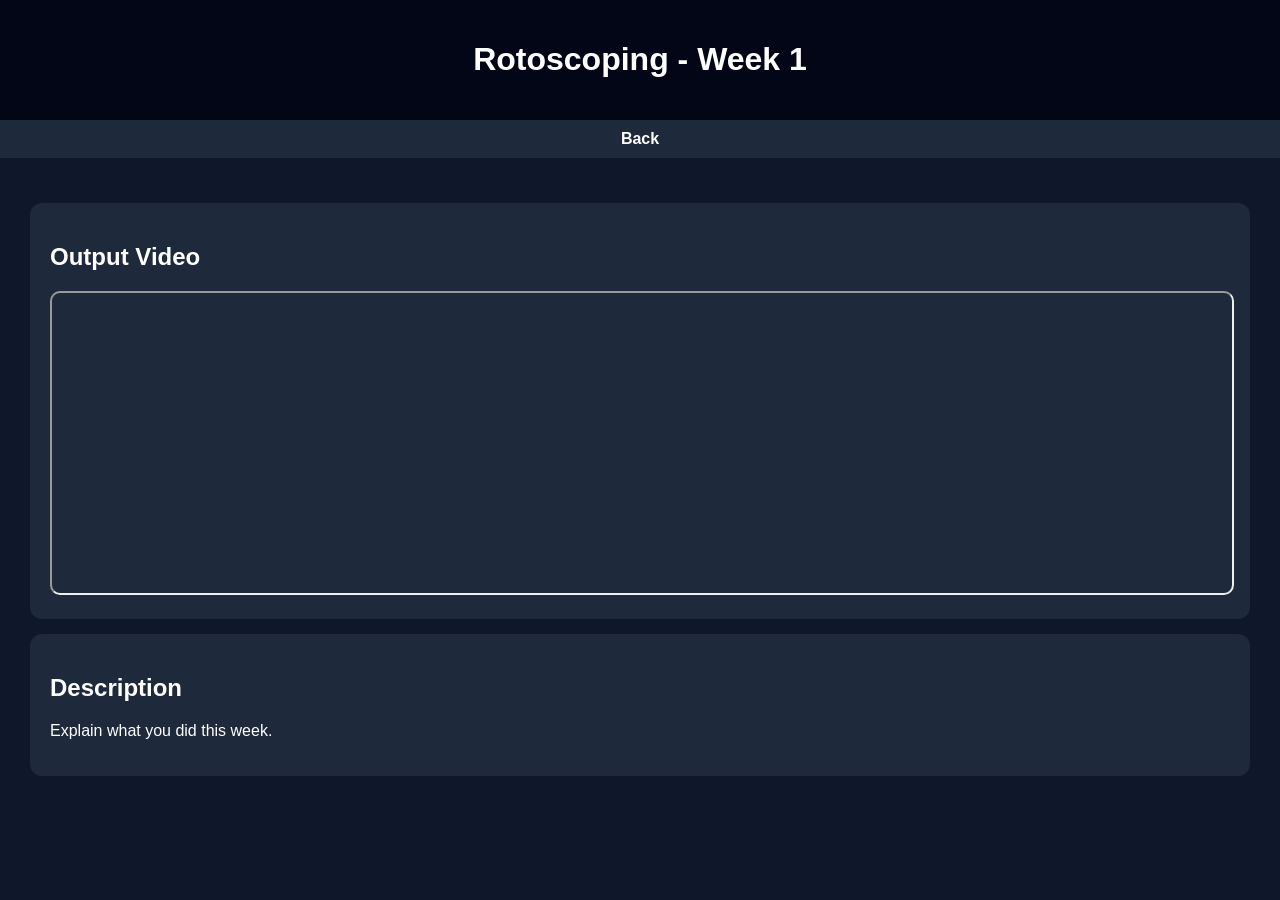
==== week1.html @ abae5065 "Add initial HTML structure for Week 1" ====
<!DOCTYPE html>
<html>
<head>
<title>Week 1</title>
<link rel="stylesheet" href="style.css">
</head>

<body>

<header>
    <h1>Rotoscoping - Week 1</h1>
</header>

<nav>
    <a href="rotoscoping.html">Back</a>
</nav>

<div class="container">

<div class="card">
    <h2>Output Video</h2>

    <!-- Replace VIDEO ID -->
    <iframe src="https://www.youtube.com/embed/YOUR_VIDEO_ID" allowfullscreen></iframe>

</div>

<div class="card">
    <h2>Description</h2>
    <p>Explain what you did this week.</p>
</div>

</div>

</body>
</html>
---- style.css ----
body {
    font-family: 'Segoe UI', sans-serif;
    margin: 0;
    background: #0f172a;
    color: white;
}

header {
    background: #020617;
    padding: 20px;
    text-align: center;
}

nav {
    background: #1e293b;
    padding: 10px;
    display: flex;
    justify-content: center;
}

nav a {
    color: white;
    margin: 0 15px;
    text-decoration: none;
    font-weight: bold;
}

nav a:hover {
    color: #38bdf8;
}

.container {
    padding: 30px;
}

.card {
    background: #1e293b;
    padding: 20px;
    margin: 15px 0;
    border-radius: 12px;
    transition: 0.3s;
}

.card:hover {
    transform: scale(1.02);
}

.grid {
    display: grid;
    grid-template-columns: repeat(auto-fit, minmax(200px, 1fr));
    gap: 15px;
}

iframe {
    width: 100%;
    height: 300px;
    border-radius: 10px;
}

footer {
    background: #020617;
    text-align: center;
    padding: 15px;
}
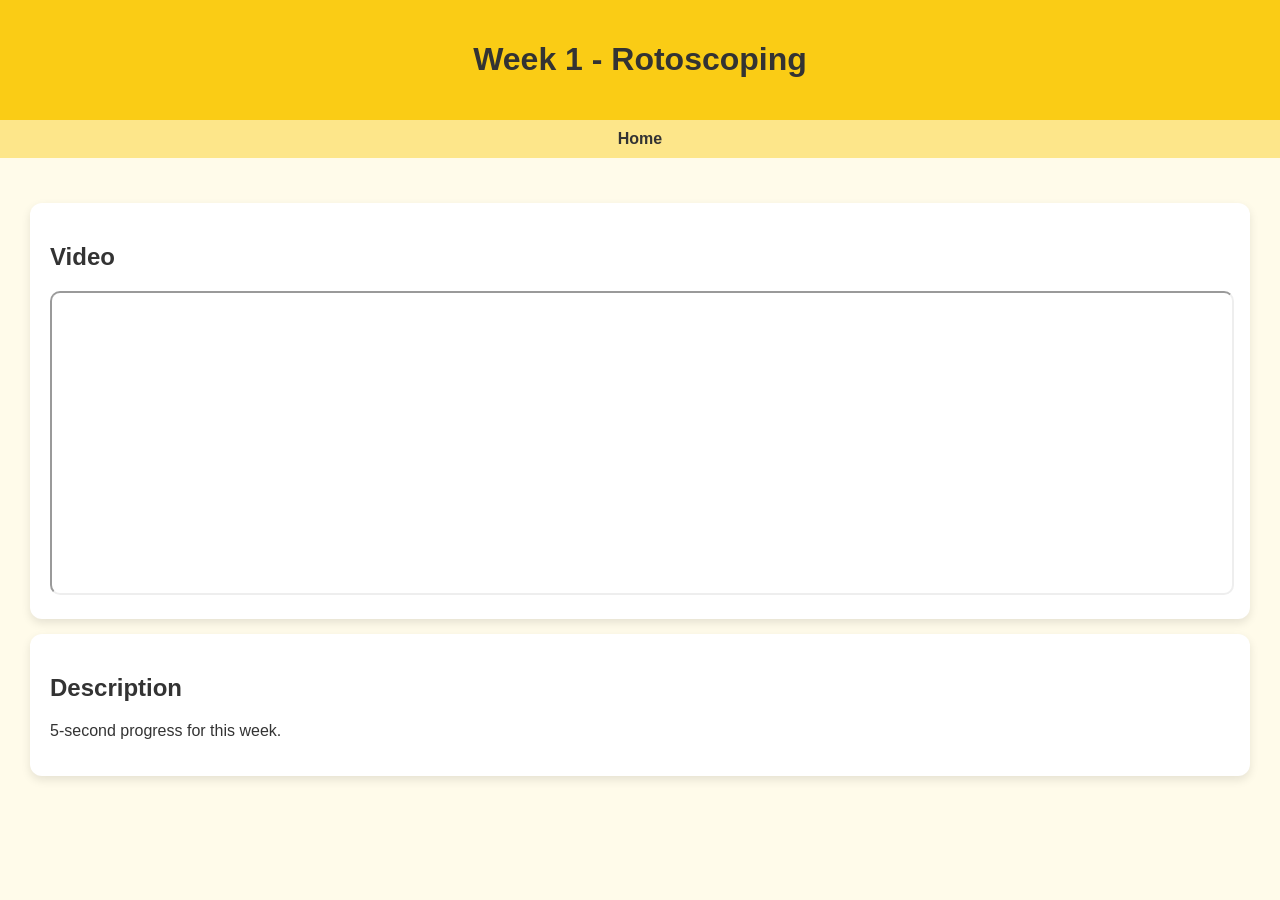
==== commit 9a6aec6e: "Revise header and description in week1.html Updated header and content for clarity and consistency." ====
--- a/week1.html
+++ b/week1.html
@@ -7,27 +7,24 @@
 
 <body>
 
-<header>
-    <h1>Rotoscoping - Week 1</h1>
-</header>
+<header><h1>Week 1 - Rotoscoping</h1></header>
 
 <nav>
-    <a href="rotoscoping.html">Back</a>
+    <a href="index.html">Home</a>
 </nav>
 
 <div class="container">
 
 <div class="card">
-    <h2>Output Video</h2>
+<h2>Video</h2>
 
-    <!-- Replace VIDEO ID -->
-    <iframe src="https://www.youtube.com/embed/YOUR_VIDEO_ID" allowfullscreen></iframe>
+<iframe src="https://www.youtube.com/embed/YOUR_VIDEO_ID" allowfullscreen></iframe>
 
 </div>
 
 <div class="card">
-    <h2>Description</h2>
-    <p>Explain what you did this week.</p>
+<h2>Description</h2>
+<p>5-second progress for this week.</p>
 </div>
 
 </div>
--- a/style.css
+++ b/style.css
@@ -1,32 +1,32 @@
 body {
     font-family: 'Segoe UI', sans-serif;
     margin: 0;
-    background: #0f172a;
-    color: white;
+    background: #fffbea;
+    color: #333;
 }
 
 header {
-    background: #020617;
+    background: #facc15;
     padding: 20px;
+    text-align: center;
+    color: #333;
+}
+
+nav {
+    background: #fde68a;
+    padding: 10px;
     text-align: center;
 }
 
-nav {
-    background: #1e293b;
-    padding: 10px;
-    display: flex;
-    justify-content: center;
-}
-
 nav a {
-    color: white;
-    margin: 0 15px;
     text-decoration: none;
+    margin: 10px;
+    color: #333;
     font-weight: bold;
 }
 
 nav a:hover {
-    color: #38bdf8;
+    color: #b45309;
 }
 
 .container {
@@ -34,20 +34,16 @@
 }
 
 .card {
-    background: #1e293b;
+    background: #ffffff;
     padding: 20px;
     margin: 15px 0;
     border-radius: 12px;
-    transition: 0.3s;
-}
-
-.card:hover {
-    transform: scale(1.02);
+    box-shadow: 0 4px 10px rgba(0,0,0,0.1);
 }
 
 .grid {
     display: grid;
-    grid-template-columns: repeat(auto-fit, minmax(200px, 1fr));
+    grid-template-columns: repeat(auto-fit, minmax(180px, 1fr));
     gap: 15px;
 }
 
@@ -57,8 +53,16 @@
     border-radius: 10px;
 }
 
+button {
+    background: #facc15;
+    border: none;
+    padding: 10px 15px;
+    cursor: pointer;
+    border-radius: 8px;
+}
+
 footer {
-    background: #020617;
     text-align: center;
     padding: 15px;
+    background: #fde68a;
 }
